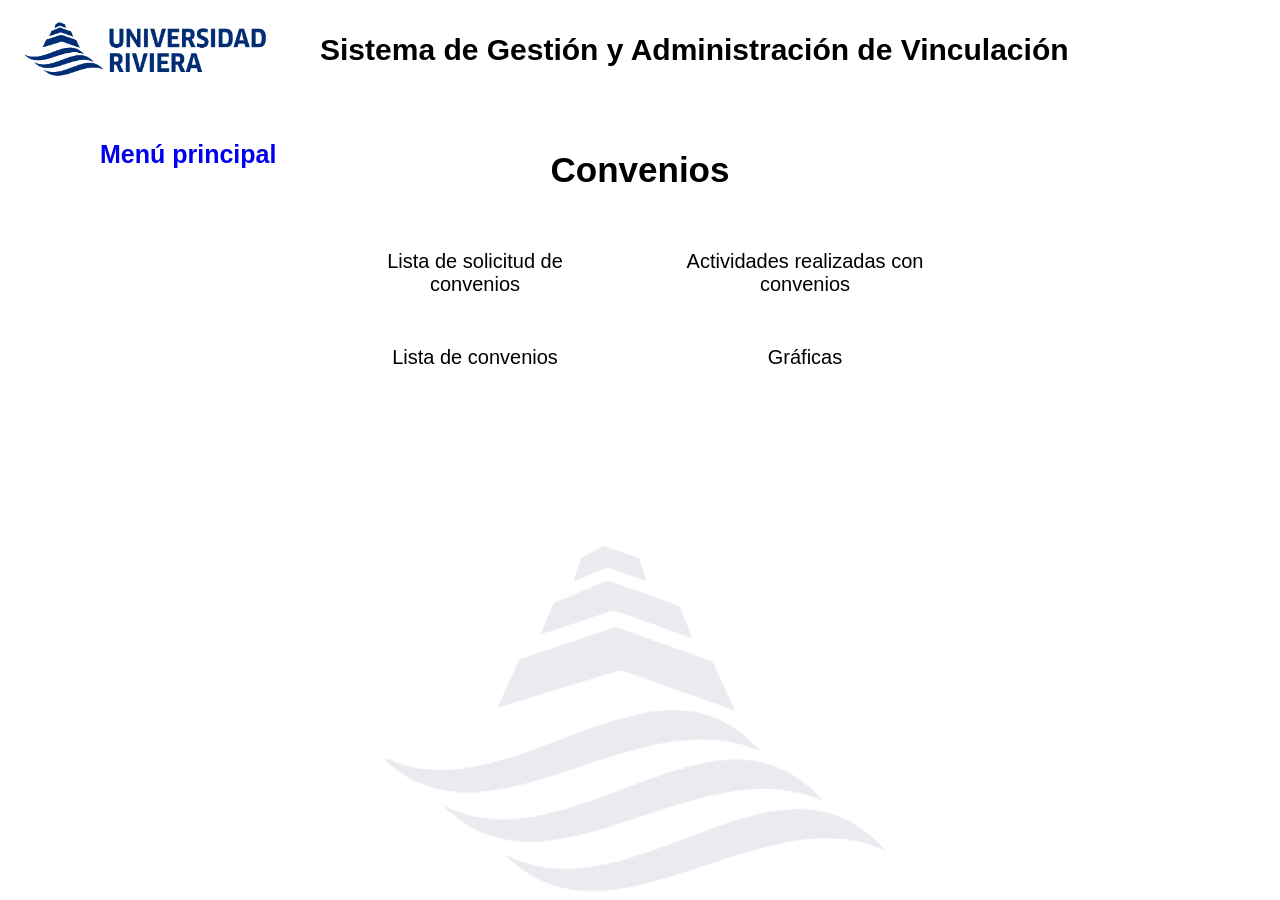
==== convenios.html @ 6935a667 "first commit" ====
<!DOCTYPE html>
<html lang="es">
<head>
    <meta charset="UTF-8">
    <meta name="viewport" content="width=device-width, initial-scale=1.0">
    <title>Sistema de Gestión y Administración de Vinculación</title>
    <link rel="stylesheet" href="stylesConv.css">
</head>
<body>
    <header>
        <img src="img/LOGO_RIVIERA.png" alt="Logo" class="logo">
        <h1>Sistema de Gestión y Administración de Vinculación</h1>
    </header>
    
    <div class="container">
        <a href="index.html">
        <p class="menu-title">Menú principal</p>
        </a>
        <div class="highlight">Convenios</div>
        
        <div class="menu">
            <div>
                <a href="listaSoliConv.php">Lista de solicitud de convenios</a>
                <a href="tablaConvenio.php">Lista de convenios</a>
            </div>
            <div>
                <a href="#">Actividades realizadas con convenios</a>
                <a href="#">Gráficas</a>
            </div>
        </div>
    </div>
</body>
</html>
---- stylesConv.css ----
body {
    font-family: Arial, sans-serif;
    margin: 0;
    padding: 0;
    height: 100vh;
    display: flex;
    flex-direction: column;
    justify-content: center;
    align-items: center;
    background-color: #fff;
    background-image: url('img/logo_fondo.png');
    background-size: 40%; /* Tamaño original de la imagen de fondo */
    background-position: center 130%;
    background-repeat: no-repeat;
}

header {
    position: absolute;
    top: 0;
    left: 0;
    width: 95%;
    display: flex;
    align-items: center;
    padding: 20px;
    z-index: 3; /* Asegura que esté por encima del fondo */
}

.logo {
    width: 250px;
    height: auto;
    margin-right: 50px;
}

h1 {
    font-size: 30px;
    margin: 0;
}

.container {
    text-align: center;
    width: 100%; /* Mantiene el ancho completo */
    height: 100%; /* Mantiene la altura completa */
    background-color: rgba(255, 255, 255, 0.9); /* Fondo transparente */
    border-radius: 10px;
    position: absolute; /* Para cubrir solo la imagen de fondo */
    top: 0; /* Al inicio */
    left: 0; /* A la izquierda */
    z-index: 1; /* Asegura que esté debajo del logo y título */
}

.menu-title {
    font-weight: bold;
    font-size: 25px; /* Tamaño reducido para "Menú" */
    margin: 10px 0; /* Separación de arriba y abajo */
    position: absolute; /* Posicionar "Menú" en la parte superior */
    top: 130px; /* Ajustar según la altura del logo */
    left: 100px; /* Desplazar un poco a la derecha */
    z-index: 2; /* Asegura que esté sobre el fondo */
}

.highlight {
    font-size: 35px; /* Tamaño reducido para "Convenios" */
    font-weight: bold;
    margin: 20px 0; /* Separación de arriba y abajo */
    position: absolute; /* Posicionar "Convenios" en la parte superior */
    top: 130px; /* Mismo nivel que "Menú" */
    left: 50%; /* Centrado */
    transform: translateX(-50%); /* Centrado en relación al ancho */
    z-index: 2; /* Asegura que esté sobre el fondo */
}

.menu {
    display: flex;
    justify-content: center; /* Centra todo el menú */
    width: 100%;
    margin-top: 250px; /* Aumenta la separación de la parte superior para los enlaces */
}

.menu div {
    display: flex;
    flex-direction: column;
    gap: 50px; /* Aumenta la separación entre los enlaces */
    width: 250px; /* Ajusta el ancho de cada columna */
    margin: 0 40px; /* Aumenta el margen lateral para separación */
}

.menu div a {
    color: #000;
    text-decoration: none;
    font-size: 20px;
    text-align: center; /* Centrado del texto en los enlaces */
}

.menu div a:hover {
    text-decoration: underline;
}
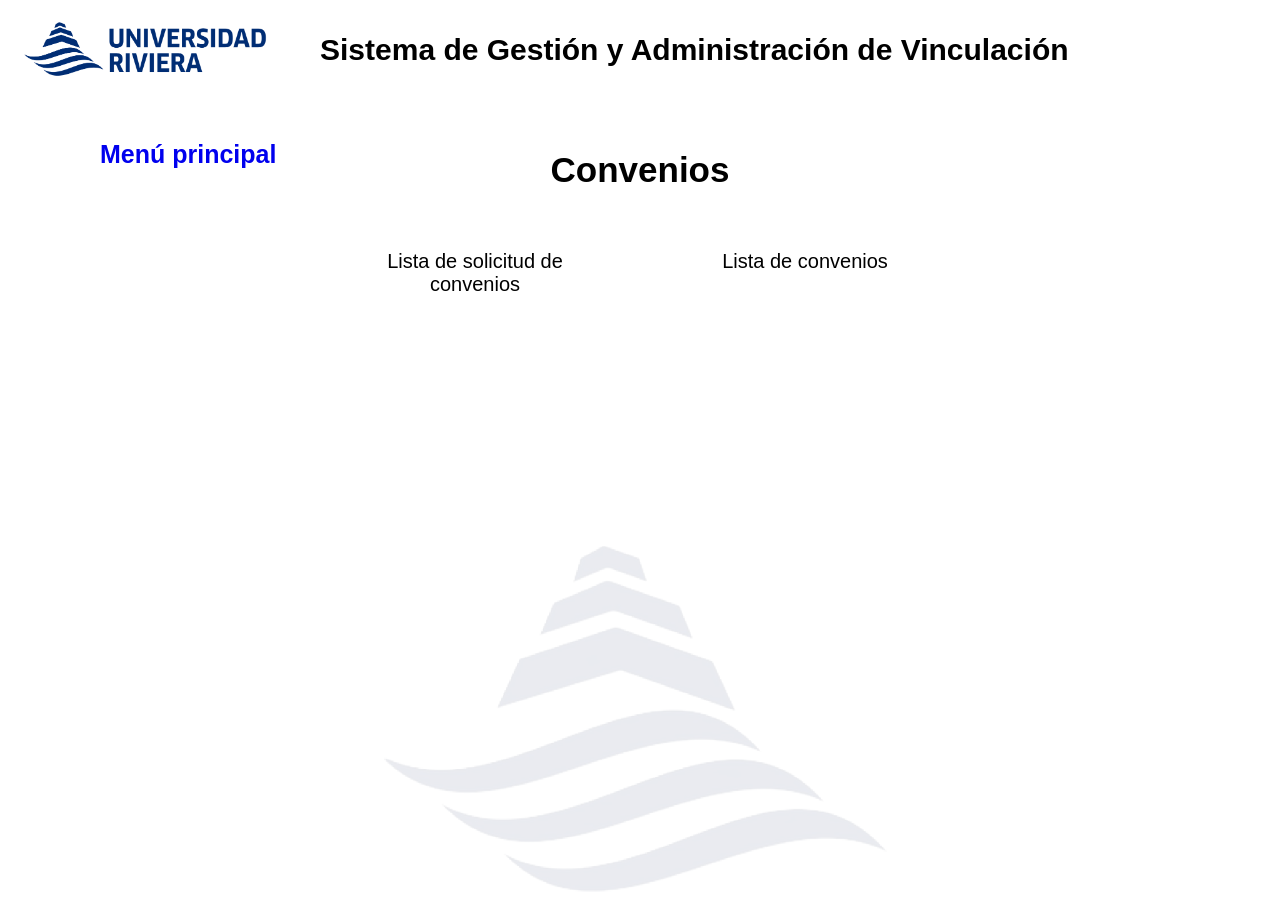
==== commit c70a97ab: "update codes" ====
--- a/convenios.html
+++ b/convenios.html
@@ -21,11 +21,11 @@
         <div class="menu">
             <div>
                 <a href="listaSoliConv.php">Lista de solicitud de convenios</a>
-                <a href="tablaConvenio.php">Lista de convenios</a>
+                <a href="#  "></a>
             </div>
             <div>
-                <a href="#">Actividades realizadas con convenios</a>
-                <a href="#">Gráficas</a>
+                <a href="tablaConvenio.php">Lista de convenios</a>
+                <a href="#"></a>
             </div>
         </div>
     </div>
